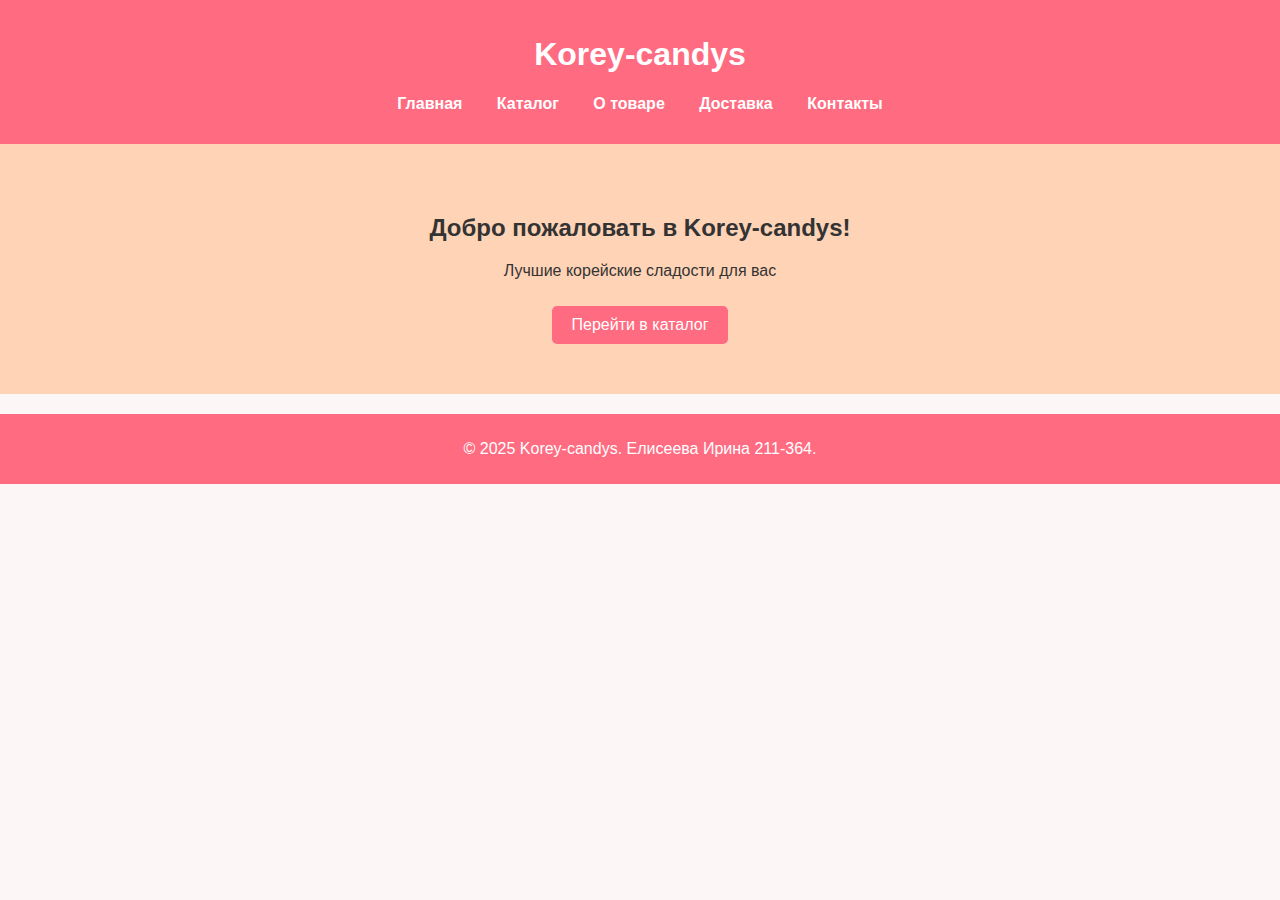
==== index.html @ 8aa7ed4d "Update index.html" ====
<!DOCTYPE html>
<html lang="ru">
<head>
    <meta charset="UTF-8">
    <meta name="viewport" content="width=device-width, initial-scale=1.0">
    <title>Korey-candy | Магазин корейских сладостей</title>
    <link rel="stylesheet" href="styles.css">
</head>
<body>
    <header>
        <h1>Korey-candys</h1>
        <nav>
            <ul>
                <li><a href="index.html">Главная</a></li>
                <li><a href="catalog.html">Каталог</a></li>
                <li><a href="about.html">О товаре</a></li>
                <li><a href="delivery.html">Доставка</a></li>
                <li><a href="contacts.html">Контакты</a></li>
            </ul>
        </nav>
    </header>
    
    <!-- Главная страница -->
    <main>
        <section class="hero">
            <h2>Добро пожаловать в Korey-candys!</h2>
            <p>Лучшие корейские сладости для вас</p>
            <a href="catalog.html" class="btn">Перейти в каталог</a>
        </section>
    </main>
    
    <footer>
        <p>&copy; 2025 Korey-candys. Елисеева Ирина 211-364.</p>
    </footer>
</body>
</html>
---- styles.css ----
body {
    font-family: Arial, sans-serif;
    margin: 0;
    padding: 0;
    background-color: #fdf6f6;
    color: #333;
}

header {
    background: #ff6b81;
    color: white;
    padding: 15px;
    text-align: center;
}

nav ul {
    list-style: none;
    padding: 0;
}

nav ul li {
    display: inline;
    margin: 0 15px;
}

nav ul li a {
    color: white;
    text-decoration: none;
    font-weight: bold;
}

.hero {
    text-align: center;
    padding: 50px;
    background: #ffd3b6;
}

.btn {
    display: inline-block;
    padding: 10px 20px;
    background: #ff6b81;
    color: white;
    text-decoration: none;
    border-radius: 5px;
    margin-top: 10px;
}

.catalog {
    padding: 20px;
    text-align: center;
}

.products {
    display: flex;
    justify-content: center;
    gap: 20px;
    flex-wrap: wrap;
}

.product-card {
    background: white;
    padding: 15px;
    border-radius: 10px;
    box-shadow: 0 0 10px rgba(0, 0, 0, 0.1);
    width: 200px;
    text-align: center;
}

.product-card img {
    width: 100%;
    border-radius: 5px;
}

.price {
    display: block;
    font-weight: bold;
    color: #ff6b81;
    margin-top: 10px;
}

footer {
    background: #ff6b81;
    color: white;
    text-align: center;
    padding: 10px;
    margin-top: 20px;
}
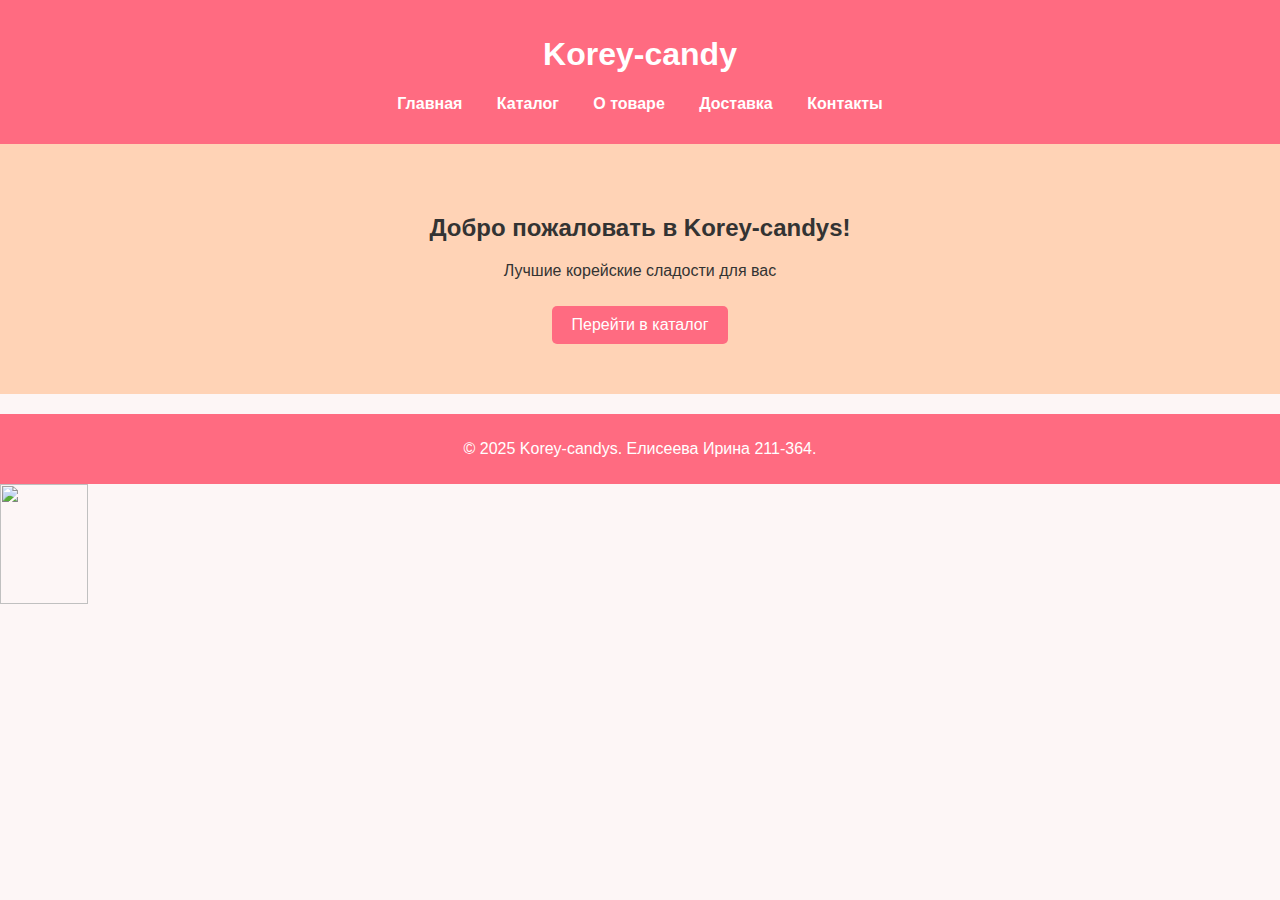
==== commit 052dc022: "фул обнова" ====
--- a/index.html
+++ b/index.html
@@ -8,7 +8,7 @@
 </head>
 <body>
     <header>
-        <h1>Korey-candys</h1>
+        <h1>Korey-candy</h1>
         <nav>
             <ul>
                 <li><a href="index.html">Главная</a></li>
@@ -31,6 +31,17 @@
     
     <footer>
         <p>&copy; 2025 Korey-candys. Елисеева Ирина 211-364.</p>
+		
     </footer>
+	<!--LiveInternet counter--><a href="https://www.liveinternet.ru/click"
+target="_blank"><img id="licnt4306" width="88" height="120" style="border:0" 
+title="LiveInternet: показано количество просмотров и посетителей"
+src="[data-uri]"
+alt=""/></a><script>(function(d,s){d.getElementById("licnt4306").src=
+"https://counter.yadro.ru/hit?t29.19;r"+escape(d.referrer)+
+((typeof(s)=="undefined")?"":";s"+s.width+"*"+s.height+"*"+
+(s.colorDepth?s.colorDepth:s.pixelDepth))+";u"+escape(d.URL)+
+";h"+escape(d.title.substring(0,150))+";"+Math.random()})
+(document,screen)</script><!--/LiveInternet-->
 </body>
 </html>
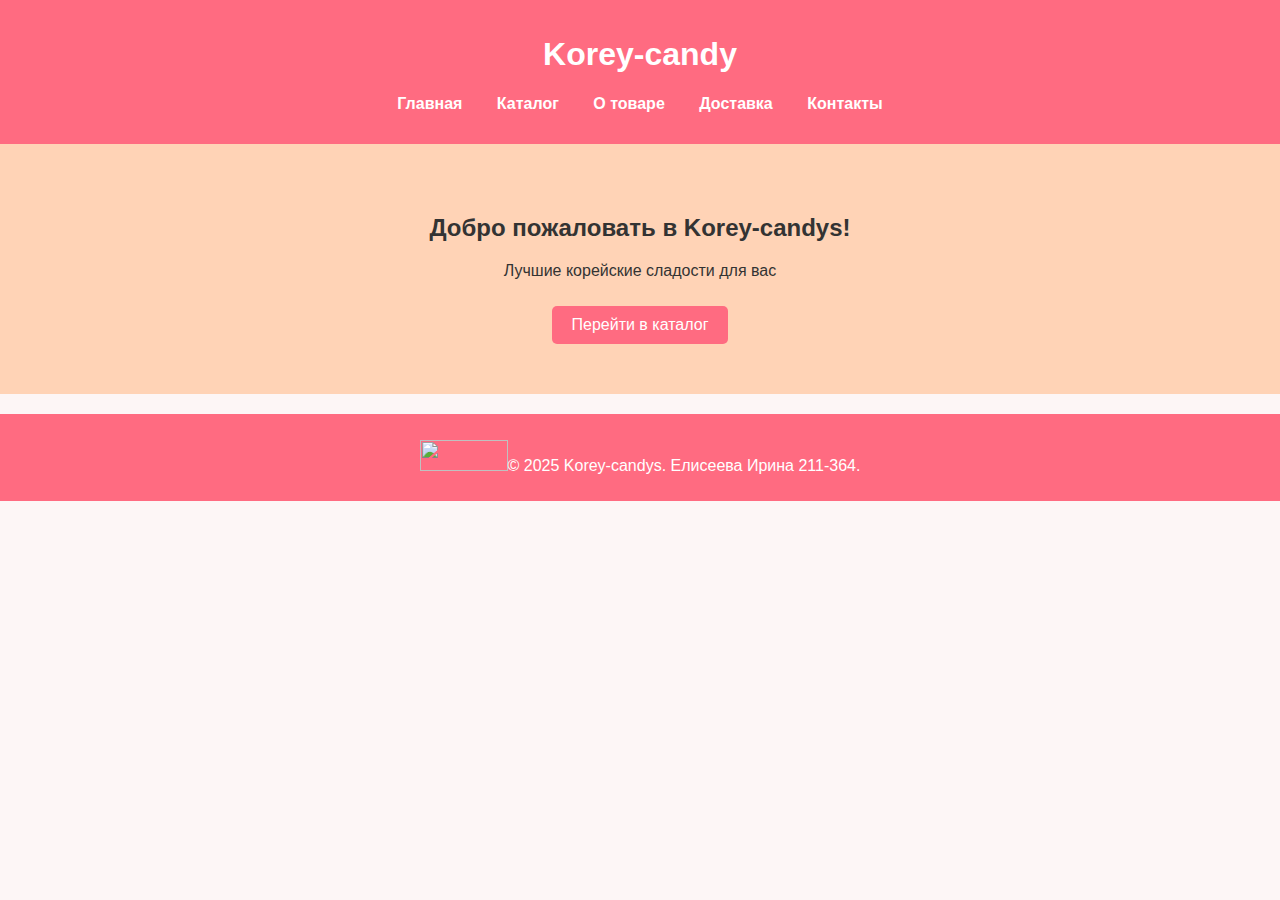
==== commit d74355e4: "апдейт счетчиков" ====
--- a/index.html
+++ b/index.html
@@ -5,8 +5,68 @@
     <meta name="viewport" content="width=device-width, initial-scale=1.0">
     <title>Korey-candy | Магазин корейских сладостей</title>
     <link rel="stylesheet" href="styles.css">
+	<!-- Top100 (Kraken) Counter -->
+<script>
+    (function (w, d, c) {
+    (w[c] = w[c] || []).push(function() {
+        var options = {
+            project: 7736405,
+        };
+        try {
+            w.top100Counter = new top100(options);
+        } catch(e) { }
+    });
+    var n = d.getElementsByTagName("script")[0],
+    s = d.createElement("script"),
+    f = function () { n.parentNode.insertBefore(s, n); };
+    s.type = "text/javascript";
+    s.async = true;
+    s.src =
+    (d.location.protocol == "https:" ? "https:" : "http:") +
+    "//st.top100.ru/top100/top100.js";
+
+    if (w.opera == "[object Opera]") {
+    d.addEventListener("DOMContentLoaded", f, false);
+} else { f(); }
+})(window, document, "_top100q");
+</script>
+<noscript>
+  <img src="//counter.rambler.ru/top100.cnt?pid=7736405" alt="Топ-100" />
+</noscript>
+<!-- END Top100 (Kraken) Counter -->
+<!-- Yandex.Metrika counter -->
+<script type="text/javascript" >
+   (function(m,e,t,r,i,k,a){m[i]=m[i]||function(){(m[i].a=m[i].a||[]).push(arguments)};
+   m[i].l=1*new Date();
+   for (var j = 0; j < document.scripts.length; j++) {if (document.scripts[j].src === r) { return; }}
+   k=e.createElement(t),a=e.getElementsByTagName(t)[0],k.async=1,k.src=r,a.parentNode.insertBefore(k,a)})
+   (window, document, "script", "https://mc.yandex.ru/metrika/tag.js", "ym");
+
+   ym(100177712, "init", {
+        clickmap:true,
+        trackLinks:true,
+        accurateTrackBounce:true,
+        webvisor:true
+   });
+</script>
+<noscript><div><img src="https://mc.yandex.ru/watch/100177712" style="position:absolute; left:-9999px;" alt="" /></div></noscript>
+<!-- /Yandex.Metrika counter -->
 </head>
 <body>
+<!-- Top.Mail.Ru counter -->
+<script type="text/javascript">
+var _tmr = window._tmr || (window._tmr = []);
+_tmr.push({id: "3620811", type: "pageView", start: (new Date()).getTime()});
+(function (d, w, id) {
+  if (d.getElementById(id)) return;
+  var ts = d.createElement("script"); ts.type = "text/javascript"; ts.async = true; ts.id = id;
+  ts.src = "https://top-fwz1.mail.ru/js/code.js";
+  var f = function () {var s = d.getElementsByTagName("script")[0]; s.parentNode.insertBefore(ts, s);};
+  if (w.opera == "[object Opera]") { d.addEventListener("DOMContentLoaded", f, false); } else { f(); }
+})(document, window, "tmr-code");
+</script>
+<noscript><div><img src="https://top-fwz1.mail.ru/counter?id=3620811;js=na" style="position:absolute;left:-9999px;" alt="Top.Mail.Ru" /></div></noscript>
+<!-- /Top.Mail.Ru counter -->
     <header>
         <h1>Korey-candy</h1>
         <nav>
@@ -30,18 +90,18 @@
     </main>
     
     <footer>
-        <p>&copy; 2025 Korey-candys. Елисеева Ирина 211-364.</p>
-		
-    </footer>
-	<!--LiveInternet counter--><a href="https://www.liveinternet.ru/click"
-target="_blank"><img id="licnt4306" width="88" height="120" style="border:0" 
-title="LiveInternet: показано количество просмотров и посетителей"
+        <p><!--LiveInternet counter--><a href="https://www.liveinternet.ru/click"
+target="_blank"><img id="licnt2959" width="88" height="31" style="border:0" 
+title="LiveInternet: показано число просмотров за 24 часа, посетителей за 24 часа и за сегодня"
 src="[data-uri]"
-alt=""/></a><script>(function(d,s){d.getElementById("licnt4306").src=
-"https://counter.yadro.ru/hit?t29.19;r"+escape(d.referrer)+
+alt=""/></a><script>(function(d,s){d.getElementById("licnt2959").src=
+"https://counter.yadro.ru/hit?t18.18;r"+escape(d.referrer)+
 ((typeof(s)=="undefined")?"":";s"+s.width+"*"+s.height+"*"+
 (s.colorDepth?s.colorDepth:s.pixelDepth))+";u"+escape(d.URL)+
 ";h"+escape(d.title.substring(0,150))+";"+Math.random()})
-(document,screen)</script><!--/LiveInternet-->
+(document,screen)</script><!--/LiveInternet-->&copy; 2025 Korey-candys. Елисеева Ирина 211-364.</p>
+		
+    </footer>
+	
 </body>
 </html>
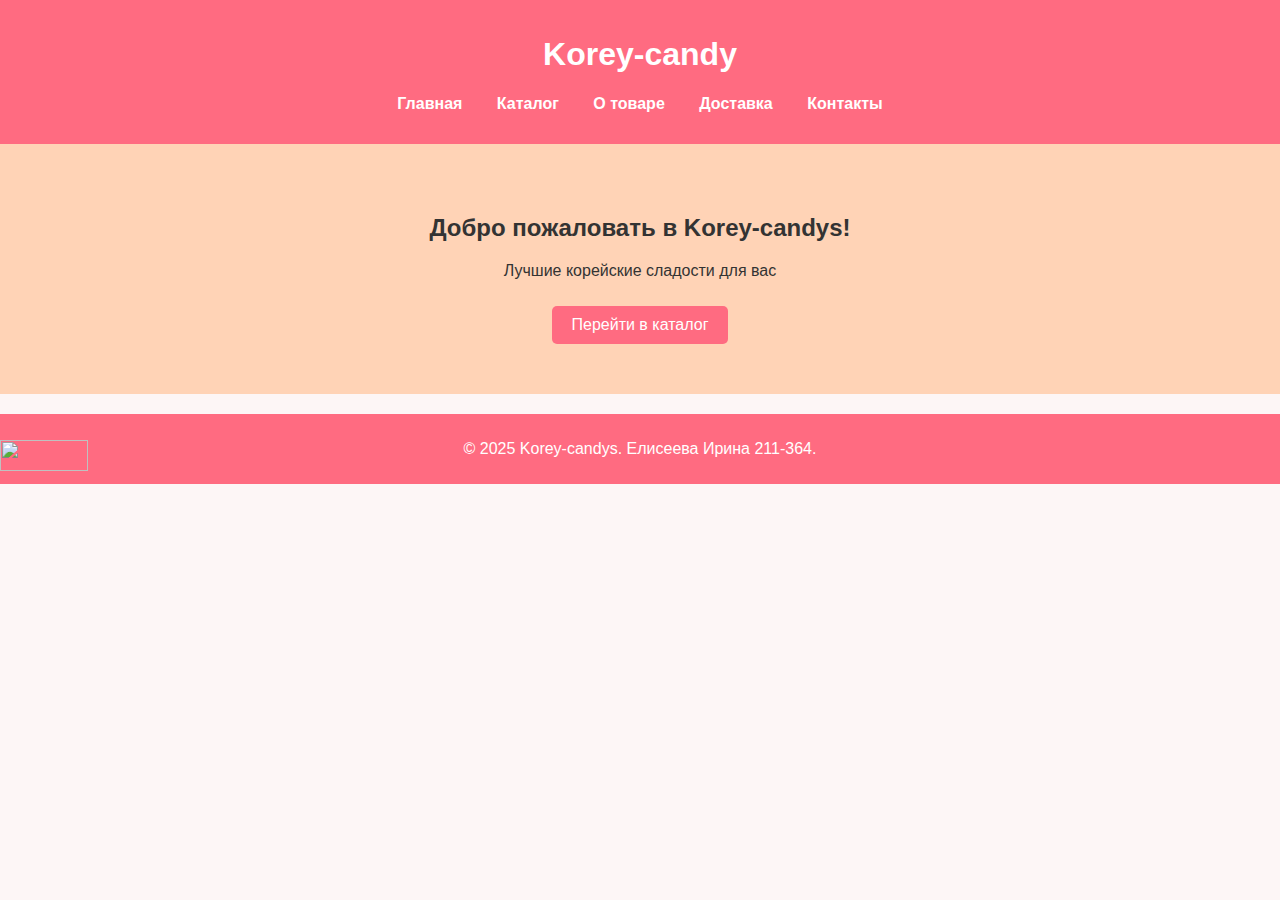
==== commit e7f5bbef: "Add files via upload" ====
--- a/index.html
+++ b/index.html
@@ -91,7 +91,7 @@
     
     <footer>
         <p><!--LiveInternet counter--><a href="https://www.liveinternet.ru/click"
-target="_blank"><img id="licnt2959" width="88" height="31" style="border:0" 
+target="_blank"><img id="licnt2959" width="88" height="31" style="border:0; position: absolute; left: 0;" 
 title="LiveInternet: показано число просмотров за 24 часа, посетителей за 24 часа и за сегодня"
 src="[data-uri]"
 alt=""/></a><script>(function(d,s){d.getElementById("licnt2959").src=
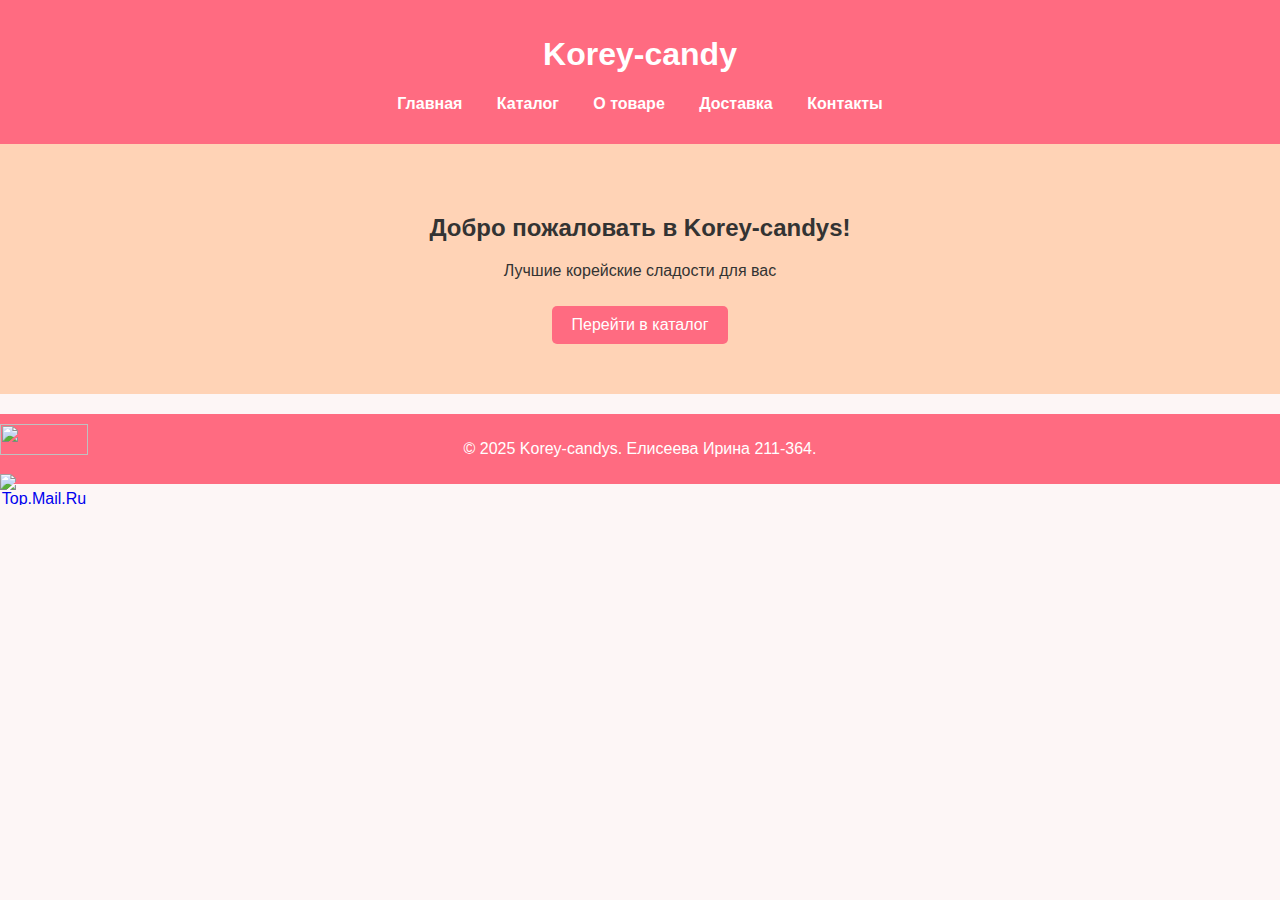
==== commit 1627c150: "Add files via upload" ====
--- a/index.html
+++ b/index.html
@@ -51,8 +51,6 @@
 </script>
 <noscript><div><img src="https://mc.yandex.ru/watch/100177712" style="position:absolute; left:-9999px;" alt="" /></div></noscript>
 <!-- /Yandex.Metrika counter -->
-</head>
-<body>
 <!-- Top.Mail.Ru counter -->
 <script type="text/javascript">
 var _tmr = window._tmr || (window._tmr = []);
@@ -67,6 +65,9 @@
 </script>
 <noscript><div><img src="https://top-fwz1.mail.ru/counter?id=3620811;js=na" style="position:absolute;left:-9999px;" alt="Top.Mail.Ru" /></div></noscript>
 <!-- /Top.Mail.Ru counter -->
+</head>
+<body>
+
     <header>
         <h1>Korey-candy</h1>
         <nav>
@@ -90,7 +91,7 @@
     </main>
     
     <footer>
-        <p><!--LiveInternet counter--><a href="https://www.liveinternet.ru/click"
+	<!--LiveInternet counter--><a href="https://www.liveinternet.ru/click"
 target="_blank"><img id="licnt2959" width="88" height="31" style="border:0; position: absolute; left: 0;" 
 title="LiveInternet: показано число просмотров за 24 часа, посетителей за 24 часа и за сегодня"
 src="[data-uri]"
@@ -99,8 +100,12 @@
 ((typeof(s)=="undefined")?"":";s"+s.width+"*"+s.height+"*"+
 (s.colorDepth?s.colorDepth:s.pixelDepth))+";u"+escape(d.URL)+
 ";h"+escape(d.title.substring(0,150))+";"+Math.random()})
-(document,screen)</script><!--/LiveInternet-->&copy; 2025 Korey-candys. Елисеева Ирина 211-364.</p>
-		
+(document,screen)</script><!--/LiveInternet-->
+        <p>&copy; 2025 Korey-candys. Елисеева Ирина 211-364.</p>
+		<!-- Top.Mail.Ru logo -->
+<a href="https://top-fwz1.mail.ru/jump?from=3620811">
+<img src="https://top-fwz1.mail.ru/counter?id=3620811;t=492;l=1" height="31" width="88" alt="Top.Mail.Ru" style="border:0; position: absolute; left: 0;" /></a>
+<!-- /Top.Mail.Ru logo -->
     </footer>
 	
 </body>
